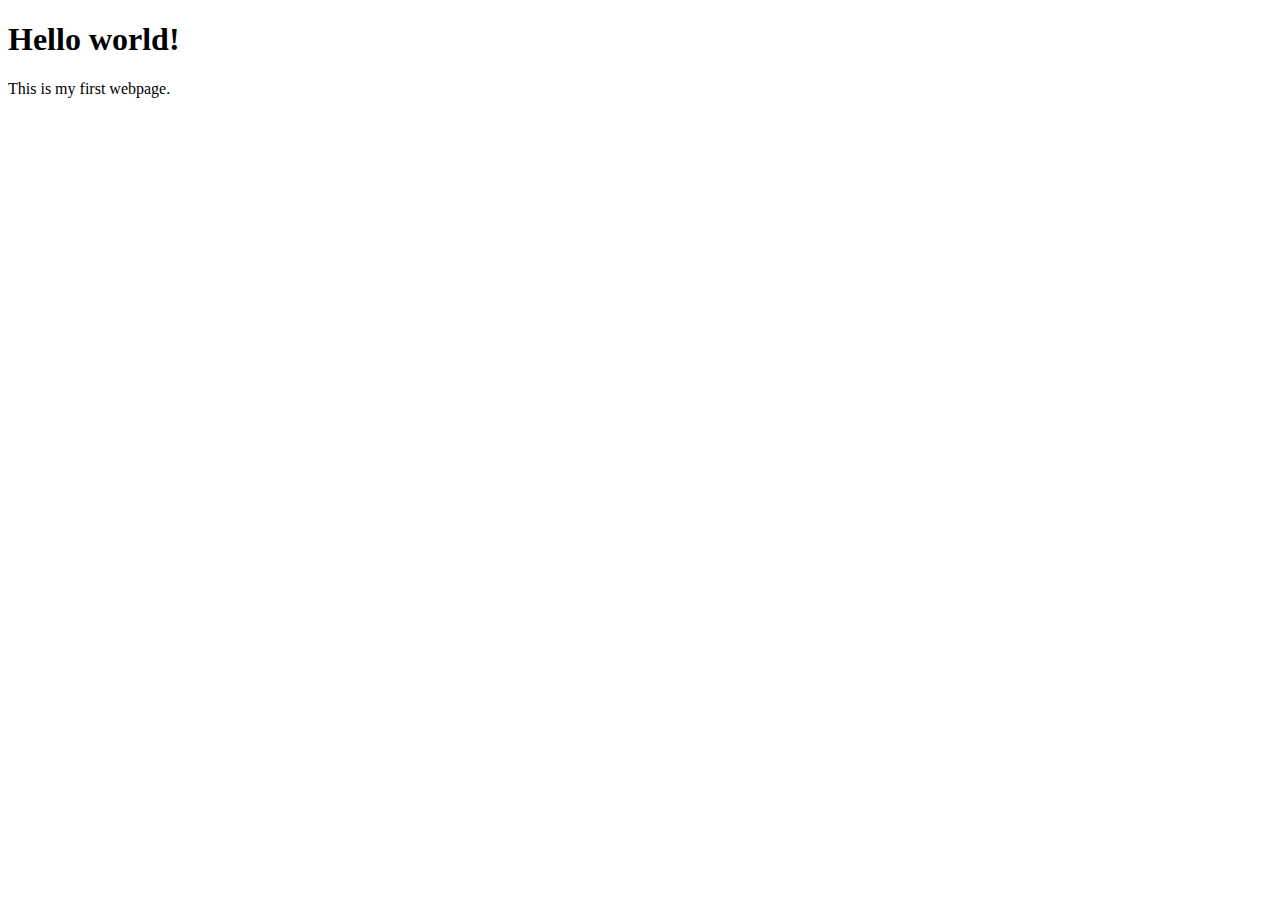
==== main.html @ 9007be72 "Initial import" ====
<!DOCTYPE html>
<html lang="en">
<head>
    <meta charset="UTF-8">
    <title>Extreme Temperature monitoring</title>
</head>
<body>
<h1>Hello world!</h1>
<p>This is my first webpage.</p>
</body>
</html>
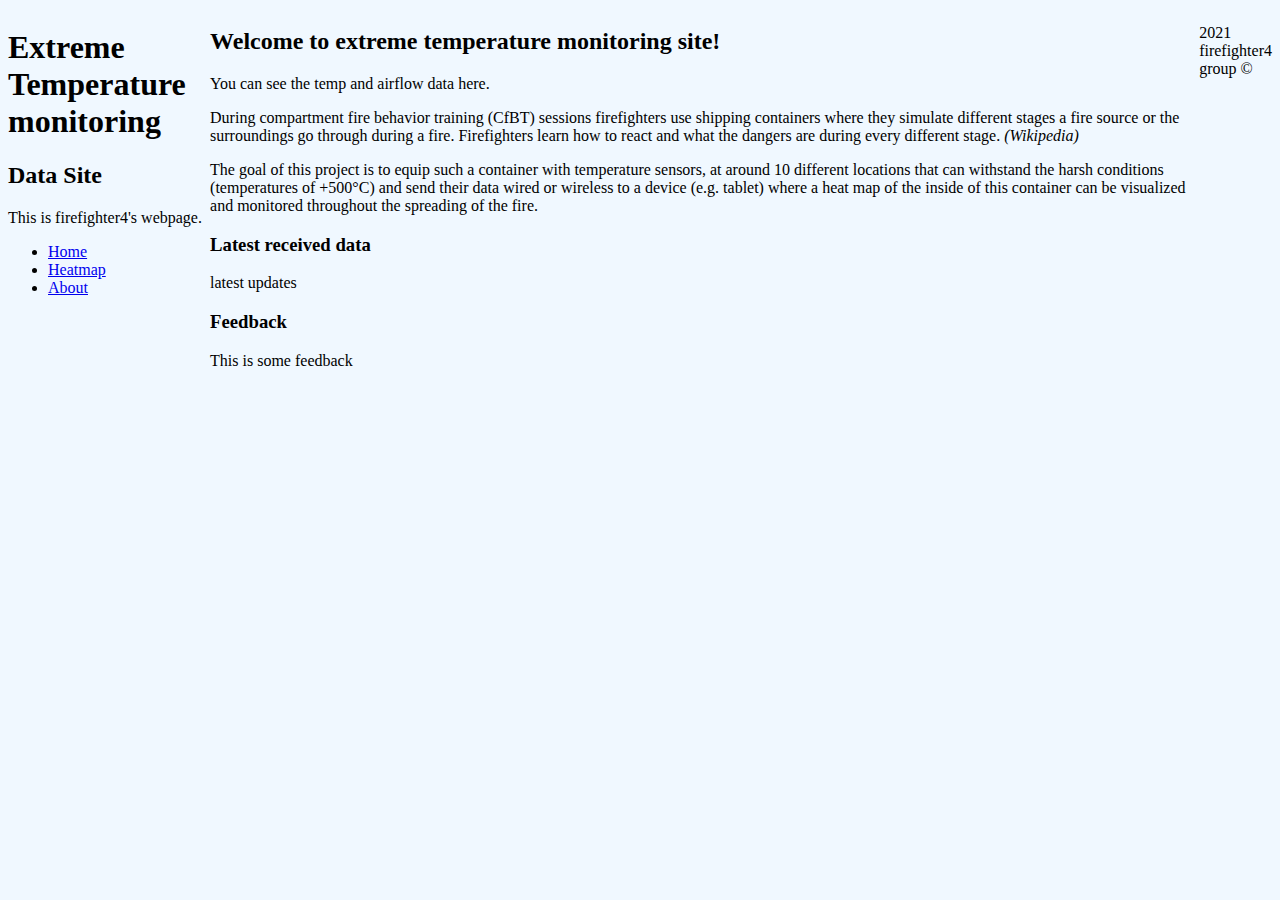
==== commit de2ad208: "Initial import" ====
--- a/main.html
+++ b/main.html
@@ -3,9 +3,57 @@
 <head>
     <meta charset="UTF-8">
     <title>Extreme Temperature monitoring</title>
+    <meta name="Keywords" content="Extreme Temperature Monitoring">
+    <meta name="description" content="The ee5 project of firefighter group4">
+    <meta name="viewport" content="width=device-width, initial-scale=1.0">
+    <link rel="stylesheet" href="main.css">
 </head>
+
 <body>
-<h1>Hello world!</h1>
-<p>This is my first webpage.</p>
+<header>
+    <div id ="logo">
+        <h1>Extreme Temperature monitoring</h1>
+        <h2>Data Site</h2>
+        <p>This is firefighter4's webpage.</p>
+    </div>
+    <nav>
+        <ul>
+            <li><a href="main.html">Home</a></li>
+            <li><a href="#">Heatmap</a></li>
+            <li><a href="#">About</a></li>
+        </ul>
+    </nav>
+</header>
+<main>
+    <section>
+        <h2>Welcome to extreme temperature monitoring site!</h2>
+        <p>You can see the temp and airflow data here.</p>
+        <p> During compartment fire behavior training (CfBT) sessions firefighters use shipping
+            containers where they simulate different stages a fire source or the surroundings go
+            through during a fire. Firefighters learn how to react and what the dangers are
+            during every different stage.
+            <em>(Wikipedia)</em>
+        </p>
+        <p>
+            The goal of this project is to equip such a container with temperature sensors, at around 10 different
+            locations that can withstand the harsh conditions (temperatures of +500°C) and send their data wired or
+            wireless to a device (e.g. tablet) where a heat map of the inside of this container can be visualized and
+            monitored throughout the spreading of the fire.
+        </p>
+    </section>
+    <aside>
+        <article>
+            <h3>Latest received data</h3>
+            <p>latest updates</p>
+        </article>
+        <article>
+            <h3>Feedback</h3>
+            <p>This is some feedback</p>
+        </article>
+    </aside>
+</main>
+<footer>
+    <p>2021 firefighter4 group &copy;</p>
+</footer>
 </body>
 </html>--- a/main.css
+++ b/main.css
@@ -0,0 +1,5 @@
+body {
+    background-color: aliceblue;
+
+    display: flex;
+}